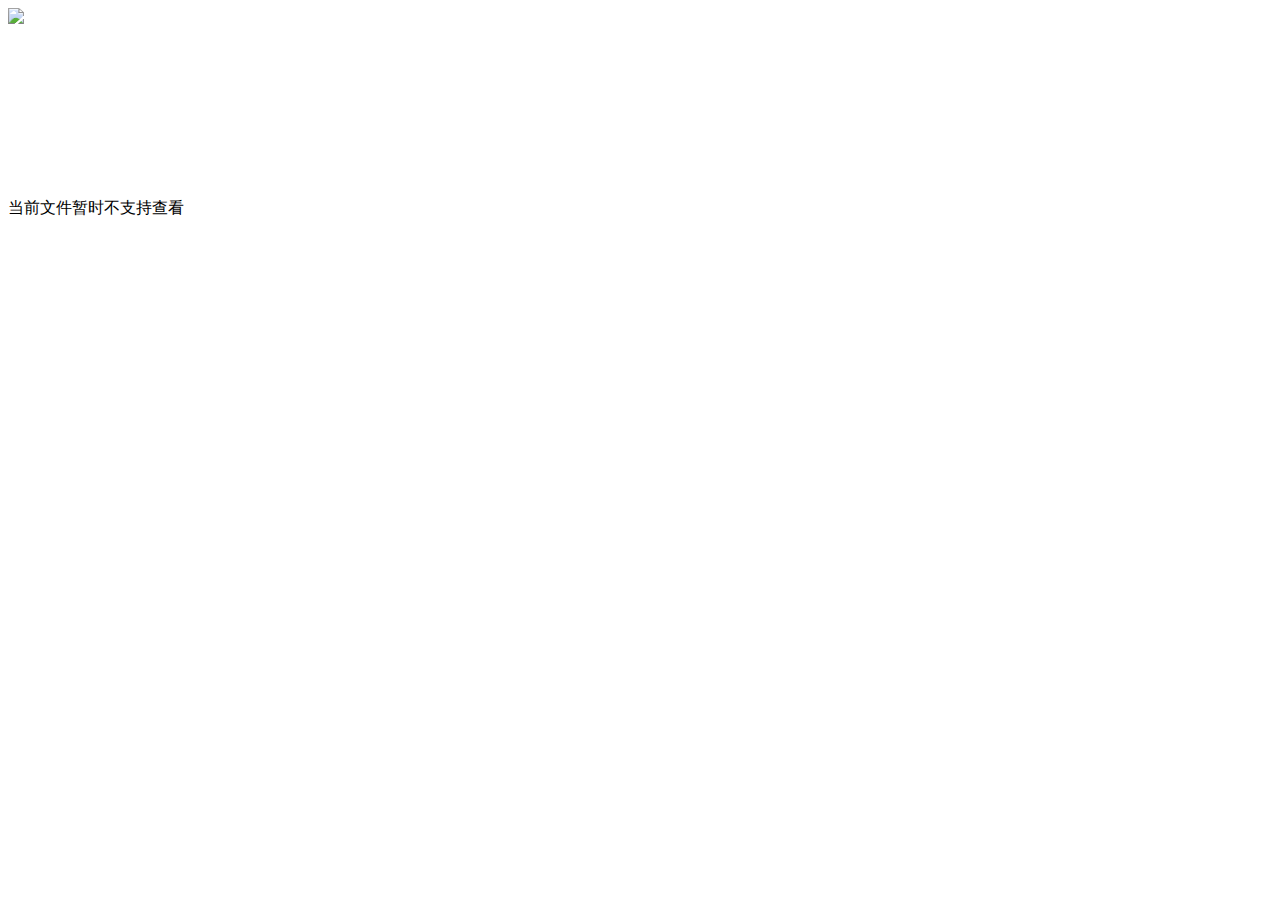
==== app/src/main/resources/templates/detail.html @ c116d44e "资源列表优化" ====
<!DOCTYPE html>
<html lang="en" xmlns:th=http://www.thymeleaf.org>
<head>
    <meta charset="UTF-8">
    <meta name="viewport" content="initial-scale=1, maximum-scale=1, minimum-scale=1, user-scalable=no, width=device-width">
    <title>文件详情</title>
</head>
<body>
<div th:if="${ext.equals('1')}" class="container">
    <img src="detail.html" th:src="@{/resources/get/{id}(id=${id})}" />
</div>
<div th:if="${ext.equals('2')}" class="container">
    <video src="detail.html" th:src="@{/resources/get/{id}(id=${id})}">video</video>
</div>
<div th:if="${ext.equals('0')}" class="container">
    <p>当前文件暂时不支持查看</p>
</div>
</body>
</html>
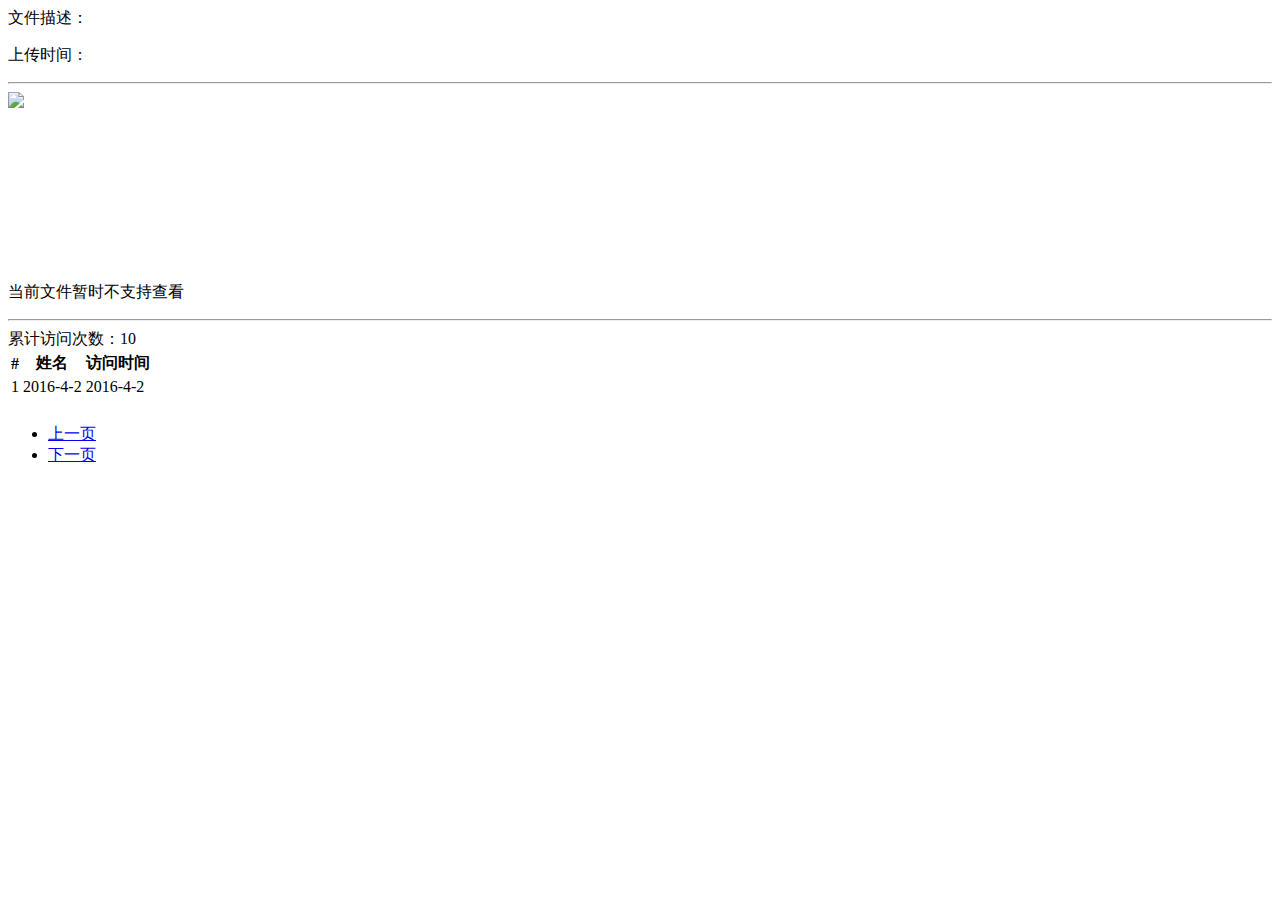
==== commit 3e1abee5: "新增访客功能" ====
--- a/app/src/main/resources/templates/detail.html
+++ b/app/src/main/resources/templates/detail.html
@@ -3,11 +3,21 @@
 <head>
     <meta charset="UTF-8">
     <meta name="viewport" content="initial-scale=1, maximum-scale=1, minimum-scale=1, user-scalable=no, width=device-width">
+    <link href="/webjars/bootstrap/css/bootstrap.min.css" th:href="@{/webjars/bootstrap/3.3.7/css/bootstrap.css}"
+          rel="stylesheet">
+    <script src="/webjars/jquery/jquery.min.js" th:src="@{/webjars/jquery/3.1.0/jquery.js}"></script>
     <title>文件详情</title>
 </head>
 <body>
+<div class="container">
+    文件描述：<p th:utext="${desc}"/>
+</div>
+<div class="container">
+    上传时间：<p th:text="${t}"/>
+</div>
+<hr />
 <div th:if="${ext.equals('1')}" class="container">
-    <img src="detail.html" th:src="@{/resources/get/{id}(id=${id})}" />
+    <img src="detail.html" th:src="@{/resources/get/{id}(id=${id})}" style="width: 100%;height: auto"/>
 </div>
 <div th:if="${ext.equals('2')}" class="container">
     <video src="detail.html" th:src="@{/resources/get/{id}(id=${id})}">video</video>
@@ -15,5 +25,36 @@
 <div th:if="${ext.equals('0')}" class="container">
     <p>当前文件暂时不支持查看</p>
 </div>
+<hr/>
+<div class="container" >
+    累计访问次数：<span >10</span>
+    <div class="table-responsive">
+        <table class="table table-hover">
+            <thead>
+            <tr>
+                <th>#</th>
+                <th>姓名</th>
+                <th>访问时间</th>
+            </tr>
+            </thead>
+            <tbody>
+            <tr th:remove="all">
+                <td>1</td>
+                <td>2016-4-2</td>
+                <td>2016-4-2</td>
+            </tr>
+            </tbody>
+        </table>
+        <h6 class="text-right" id="show"></h6>
+        <nav aria-label="分页">
+            <ul class="pager">
+                <li><a href="javascript:void(0)" class="pre">上一页</a></li>
+                <li><a href="javascript:void(0)" class="next">下一页</a></li>
+            </ul>
+            <input type="hidden" id="currentPage">
+        </nav>
+    </div>
+</div>
 </body>
+<script th:src="@{/js/detail.js}" src="../static/js/detail.js"></script>
 </html>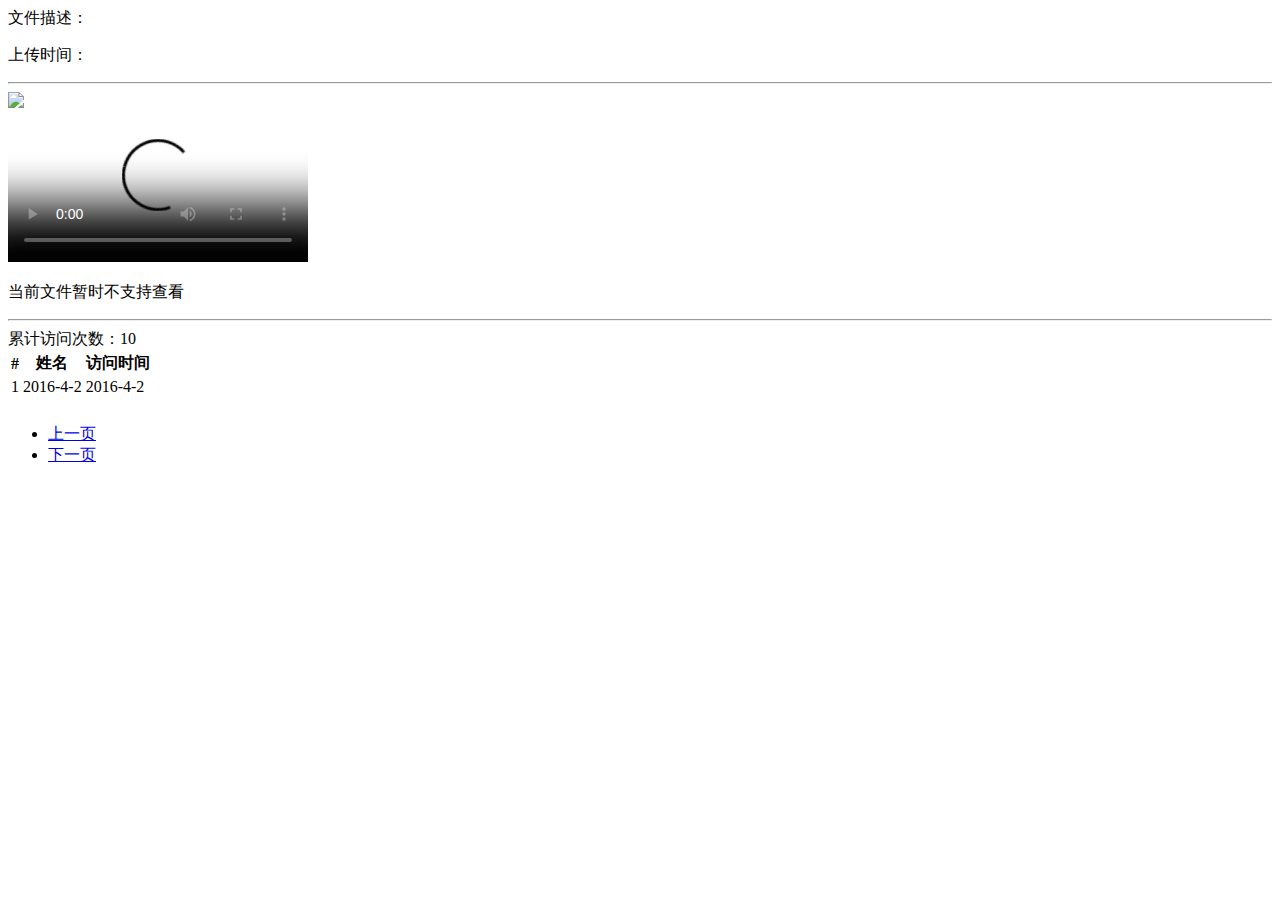
==== commit 2141983f: "add video js" ====
--- a/app/src/main/resources/templates/detail.html
+++ b/app/src/main/resources/templates/detail.html
@@ -6,6 +6,8 @@
     <link href="/webjars/bootstrap/css/bootstrap.min.css" th:href="@{/webjars/bootstrap/3.3.7/css/bootstrap.css}"
           rel="stylesheet">
     <script src="/webjars/jquery/jquery.min.js" th:src="@{/webjars/jquery/3.1.0/jquery.js}"></script>
+    <link href="//vjs.zencdn.net/7.0/video-js.min.css" rel="stylesheet">
+    <script src="//vjs.zencdn.net/7.0/video.min.js"></script>
     <title>文件详情</title>
 </head>
 <body>
@@ -20,7 +22,23 @@
     <img src="detail.html" th:src="@{/resources/get/{id}(id=${id})}" style="width: 100%;height: auto"/>
 </div>
 <div th:if="${ext.equals('2')}" class="container">
-    <video src="detail.html" th:src="@{/resources/get/{id}(id=${id})}">video</video>
+    <video
+            id="my-player"
+            class="video-js vjs-fluid"
+            controls
+            preload="auto"
+            poster="/resources/get/39"
+            data-setup='{}'>
+        <source th:src="@{/resources/get/{id}(id=${id})}" type="video/mp4" />
+    </video>
+    <script>
+        var options = {};
+        var player = videojs('my-player', options, function onPlayerReady() {
+            this.on('ended', function() {
+                alert('看完了可千万别自己乱来啊啊啊啊！！')
+            });
+        });
+    </script>
 </div>
 <div th:if="${ext.equals('0')}" class="container">
     <p>当前文件暂时不支持查看</p>
